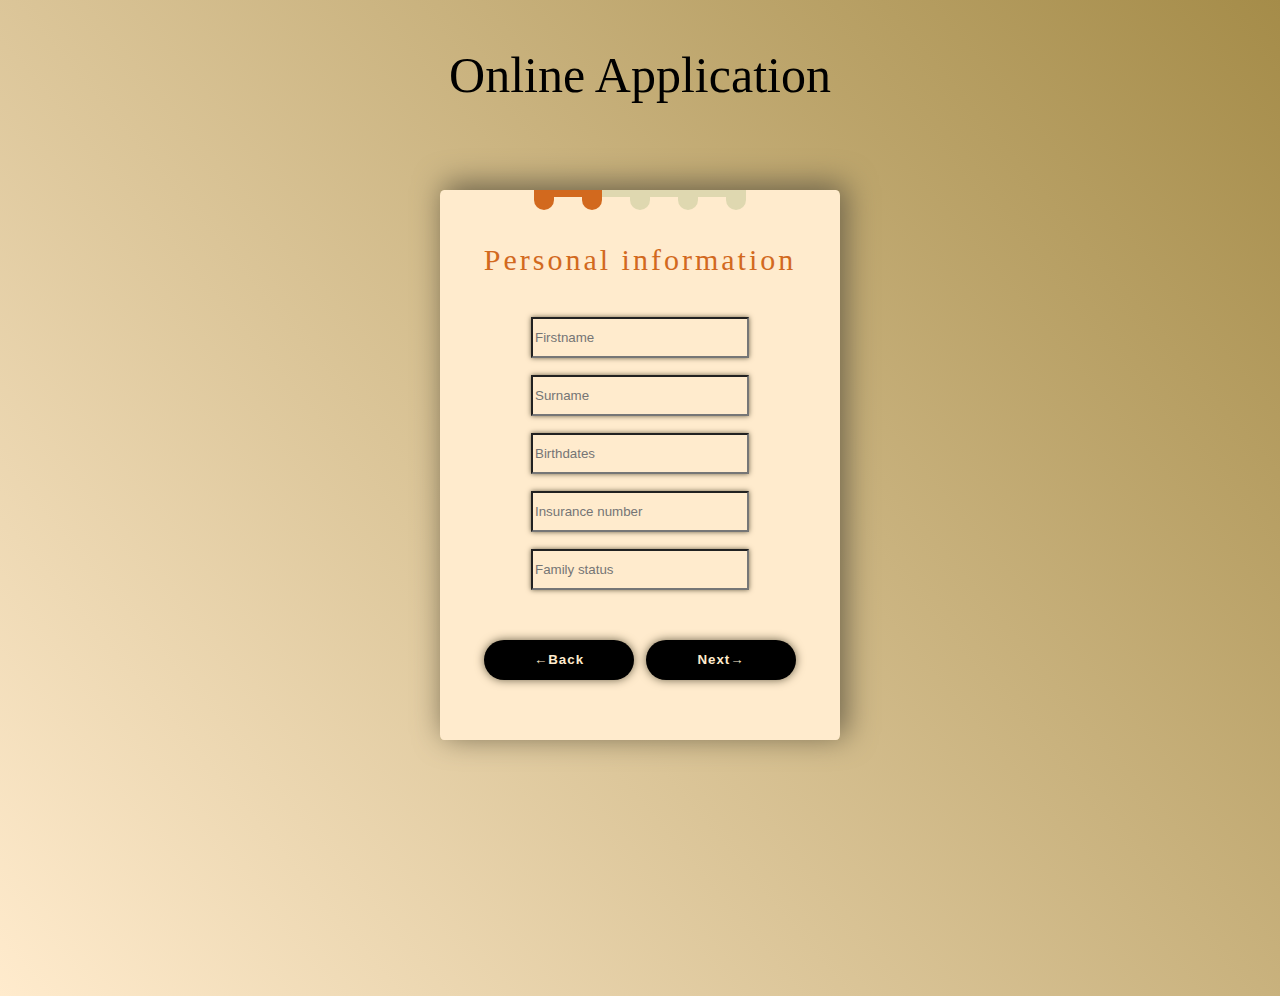
==== page-2.html @ fa84871d "complited-two-page" ====
<!DOCTYPE html>
<html lang="en">
<head>
    <meta charset="UTF-8">
    <meta http-equiv="X-UA-Compatible" content="IE=edge">
    <meta name="viewport" content="width=device-width, initial-scale=1.0">
    <link rel="stylesheet" href="./lib/css/reset.css">
    <link rel="stylesheet" href="./lib/css/styles.css">
    <title>Document</title>
</head>
<body>
    <main>
        <div> 
            <h1>Online Application</h1>
        </div>
            <div class="block1">
                <div class="loading">
                    <div class="point-complited"></div>
                    <div class="bridge-complited"></div>
                    <div class="point-complited"></div>
                    <div class="bridge"></div>
                    <div class="point"></div>
                    <div class="bridge"></div>
                    <div class="point"></div>
                    <div class="bridge"></div>
                    <div class="point"></div>
                </div>
                <p>Personal information</p>
                <form action="" method="">
                <input type="text" placeholder="Firstname">
                <input type="text" placeholder="Surname">
                <input type="text" placeholder="Birthdates">
                <input type="text" placeholder="Insurance number">
                <input type="text" placeholder="Family status">
                </form>
                <div class="buttom-section-one">
                    <button>←Back</button>
                    <button>Next→</button>
                </div>
            </div>
    </main>
    </main>  
</body>
</html>
---- lib/css/styles.css ----
body {
    background: linear-gradient(50deg, blanchedalmond, #a58c49);
}

main {
    display: flex;
    flex-direction: column;
    align-items: center;
}

h1 {
    font-size: 50px;
    margin: 50px auto 0px auto;
}

.block1 {
    margin: 7% auto 20% auto;
    width: 400px;
    height: 550px;
    background-color: blanchedalmond;
    border-radius: 1%;
    box-shadow: 5px -5px 30px 1px #6d634a;
    display: flex;
    flex-direction: column;
    align-items: center;
}

p {
    font-size: 30px;
    letter-spacing: 3px;
    margin: 20px auto 15px auto;
    padding-top: 15px;
    color: chocolate;
}

form {
    margin-top: 10px;
    display: flex;
    justify-content: center;
    flex-direction: column;
}

input {
    width: 210px;
    height: 35px;
    background-color: blanchedalmond;  
    margin-top: 17px;
    box-shadow: 0px 0px 5px 0px #6d634a;
}

.buttom-section-one {
    width: 100%;
    height: 100%;
    display: flex;
    justify-content: center;
    align-items: center;
}

button {
    margin: 0 6px 0 6px;
    width: 150px;
    height: 40px;
    color: blanchedalmond;
    background-color: rgb(0, 0, 0);
    border: none;
    box-shadow: 0px 0px 10px 0px #6d634a;
    border-top-left-radius: 28px;
    border-top-right-radius: 28px;
    border-bottom-left-radius: 28px;
    border-bottom-right-radius: 28px;
    letter-spacing: 1px;
    margin-bottom: 10px;
    transition: 0.5s;
    font-weight: bold;
}

button:hover {
    background-color:chocolate;
}

.loading {
    display: flex;

}

.point {
    width: 20px;
    height: 20px;
    background-color: #dfd8b0;
    border-bottom-left-radius: 13px;
    border-bottom-right-radius: 13px;
}

.bridge {
    width: 28px;
    height: 7px;
    background-color: #dfd8b0;
}

.point-complited {
    width: 20px;
    height: 20px;
    background-color: chocolate;
    border-bottom-left-radius: 13px;
    border-bottom-right-radius: 13px;
}

.bridge-complited {
    width: 28px;
    height: 7px;
    background-color: chocolate;
}
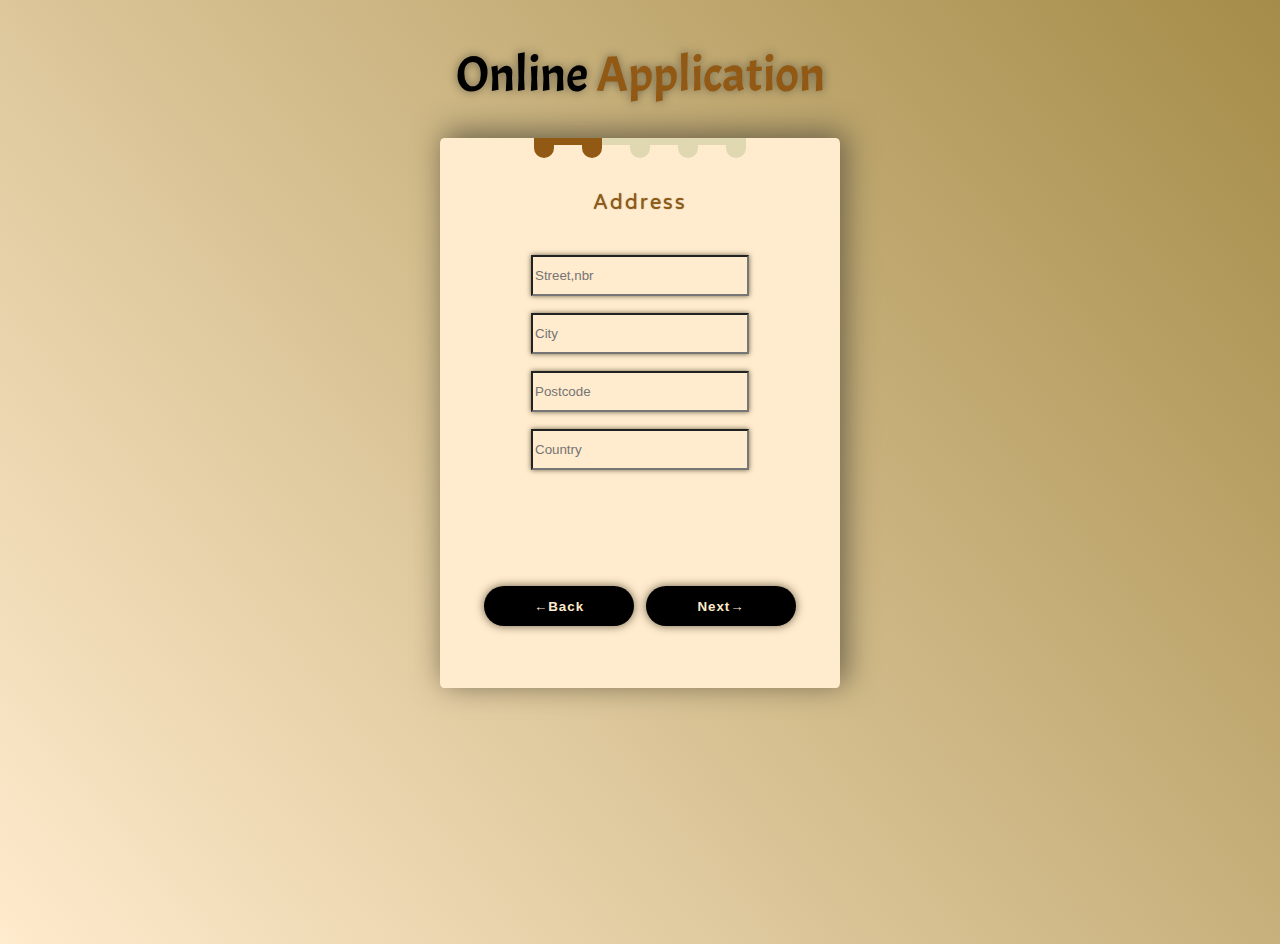
==== commit 7a70ad52: "finish" ====
--- a/page-2.html
+++ b/page-2.html
@@ -6,12 +6,18 @@
     <meta name="viewport" content="width=device-width, initial-scale=1.0">
     <link rel="stylesheet" href="./lib/css/reset.css">
     <link rel="stylesheet" href="./lib/css/styles.css">
+    <link rel="preconnect" href="https://fonts.googleapis.com">
+    <link rel="preconnect" href="https://fonts.gstatic.com" crossorigin>
+    <link href="https://fonts.googleapis.com/css2?family=Quicksand&family=Varela+Round&display=swap" rel="stylesheet">
+    <link rel="preconnect" href="https://fonts.googleapis.com">
+    <link rel="preconnect" href="https://fonts.gstatic.com" crossorigin>
+    <link href="https://fonts.googleapis.com/css2?family=Acme&family=Quicksand&family=Varela+Round&display=swap" rel="stylesheet">
     <title>Document</title>
 </head>
 <body>
     <main>
         <div> 
-            <h1>Online Application</h1>
+            <h1>Online <span class="color-text">Application</span></h1>
         </div>
             <div class="block1">
                 <div class="loading">
@@ -25,20 +31,18 @@
                     <div class="bridge"></div>
                     <div class="point"></div>
                 </div>
-                <p>Personal information</p>
+                <p>Address</p>
                 <form action="" method="">
-                <input type="text" placeholder="Firstname">
-                <input type="text" placeholder="Surname">
-                <input type="text" placeholder="Birthdates">
-                <input type="text" placeholder="Insurance number">
-                <input type="text" placeholder="Family status">
+                <input type="text" placeholder="Street,nbr">
+                <input type="text" placeholder="City">
+                <input type="text" placeholder="Postcode">
+                <input type="text" placeholder="Country">
                 </form>
                 <div class="buttom-section-one">
-                    <button>←Back</button>
-                    <button>Next→</button>
+                    <a href="/index.html"><button>←Back</button></a>
+                    <a href="/page-3.html"><button>Next→</button></a>
                 </div>
             </div>
-    </main>
     </main>  
 </body>
 </html>--- a/lib/css/styles.css
+++ b/lib/css/styles.css
@@ -11,10 +11,12 @@
 h1 {
     font-size: 50px;
     margin: 50px auto 0px auto;
+    text-shadow: 0 0 10px #6d634a;
+    font-family: 'Acme', sans-serif;
 }
 
 .block1 {
-    margin: 7% auto 20% auto;
+    margin: 3% auto 20% auto;
     width: 400px;
     height: 550px;
     background-color: blanchedalmond;
@@ -26,11 +28,13 @@
 }
 
 p {
-    font-size: 30px;
-    letter-spacing: 3px;
+    font-size: 20px;
+    letter-spacing: 2px;
     margin: 20px auto 15px auto;
     padding-top: 15px;
-    color: chocolate;
+    color: #915913;
+    text-shadow: 0 0 1px #6d634a;
+    font-family: 'Varela Round', sans-serif;
 }
 
 form {
@@ -51,9 +55,10 @@
 .buttom-section-one {
     width: 100%;
     height: 100%;
+    margin-bottom: 13%;
     display: flex;
     justify-content: center;
-    align-items: center;
+    align-items: flex-end;
 }
 
 button {
@@ -100,7 +105,7 @@
 .point-complited {
     width: 20px;
     height: 20px;
-    background-color: chocolate;
+    background-color: #915913;
     border-bottom-left-radius: 13px;
     border-bottom-right-radius: 13px;
 }
@@ -108,5 +113,17 @@
 .bridge-complited {
     width: 28px;
     height: 7px;
-    background-color: chocolate;
+    background-color: #915913;
+}
+
+.text {
+    padding: 0 50px 0 50px;
+    font-size: 18px;
+    letter-spacing: 1px;
+    color: black;
+    font-family: 'Quicksand', sans-serif;
+}
+
+.color-text {
+    color: #915913;
 }